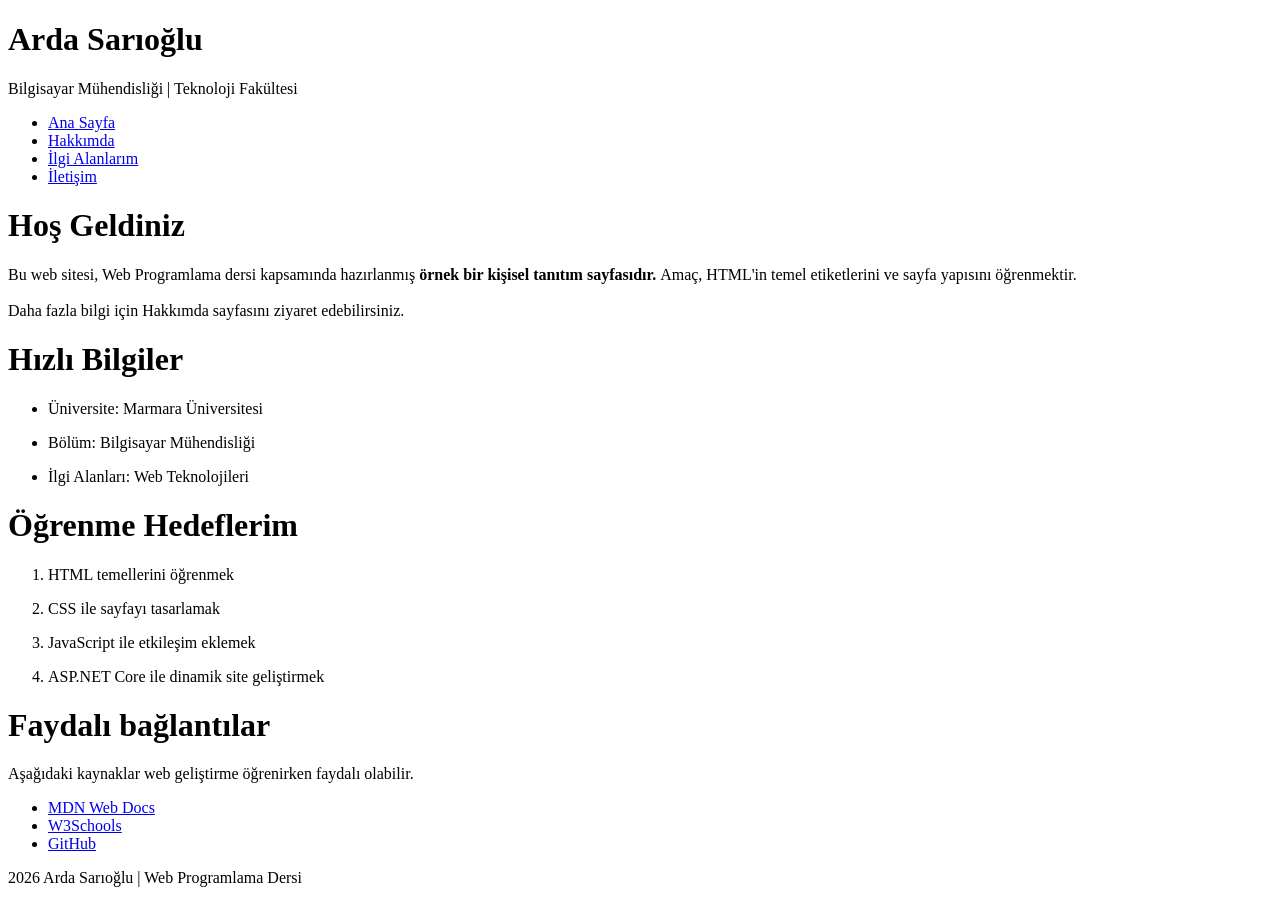
==== index.html @ a785890f "Add files via upload" ====
<!DOCTYPE html>
<html>
    <head>
    <title>Arda Sarıoğlu</title>
    </head>

    <body>
    <h1>Arda Sarıoğlu</h1>
    <p>Bilgisayar Mühendisliği | Teknoloji Fakültesi</p>
        <nav>
          <ul>
            <li><a href="index.html">Ana Sayfa</a></li>
            <li><a href="about.html">Hakkımda</a></li>
            <li><a href="interests.html">İlgi Alanlarım</a></li>
            <li><a href="contact.html">İletişim</a></li>
          </ul>
        </nav>

        <main>
            <h1>Hoş Geldiniz</h1>
            <p>Bu web sitesi, Web Programlama dersi kapsamında hazırlanmış <strong>örnek bir kişisel tanıtım sayfasıdır. </strong>Amaç, HTML'in temel etiketlerini ve sayfa yapısını öğrenmektir. <br><br>Daha fazla bilgi için Hakkımda sayfasını ziyaret edebilirsiniz.</p>
            <h1>Hızlı Bilgiler</h1>
            <nav>
                <ul>
                    <li><p>Üniversite: Marmara Üniversitesi</p></li>
                    <li><p>Bölüm: Bilgisayar Mühendisliği</p></li>
                    <li><p>İlgi Alanları: Web Teknolojileri</p></li>
                </ul>
            </nav>
            <h1>Öğrenme Hedeflerim</h1>
            <nav>
                <ol>
                    <li><p>HTML temellerini öğrenmek </p></li>
                    <li><p>CSS ile sayfayı tasarlamak</p></li>
                    <li><p>JavaScript ile etkileşim eklemek</p></li>
                    <li><p>ASP.NET Core ile dinamik site geliştirmek</p></li>
                </ol>
            </nav>
            <h1>Faydalı bağlantılar</h1>
            <p>Aşağıdaki kaynaklar web geliştirme öğrenirken faydalı olabilir.</p>
            <nav>
                <ul>
                    <li><a href="https://developer.mozilla.org/en-US/Tgi">MDN Web Docs</a></li>
                    <li><a href="https://www.w3schools.com/">W3Schools</a></li>
                    <li><a href="https://github.com/">GitHub</a></li>
                </ul>
            </nav>
        </main>
        <footer>
           <p>2026 Arda Sarıoğlu | Web Programlama Dersi</p> 
        </footer>
    </body>
</html>
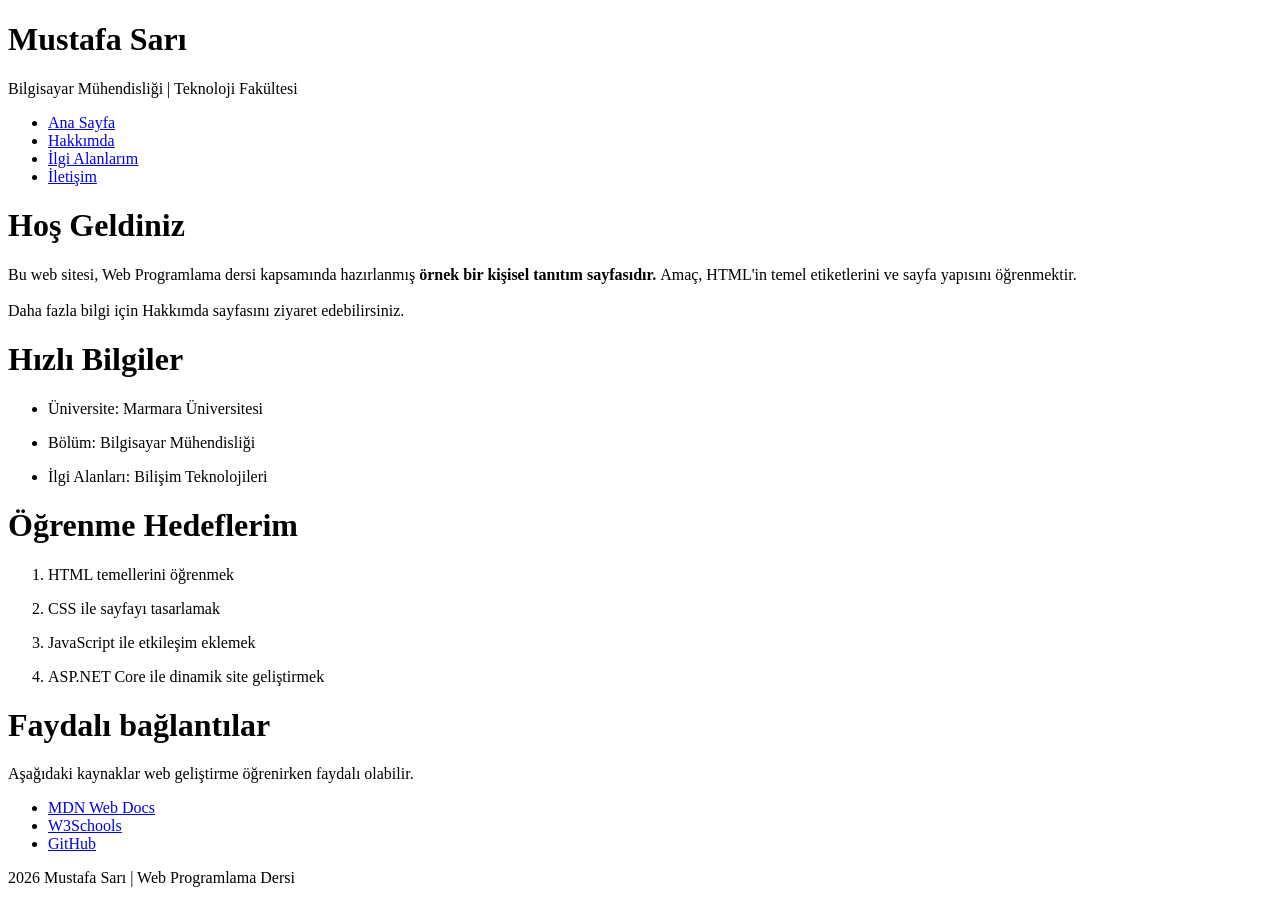
==== commit e5554205: "İsim, ilgi alanı güncelleme index.html" ====
--- a/index.html
+++ b/index.html
@@ -1,11 +1,11 @@
 <!DOCTYPE html>
 <html>
     <head>
-    <title>Arda Sarıoğlu</title>
+    <title>Mustafa Sarı</title>
     </head>
 
     <body>
-    <h1>Arda Sarıoğlu</h1>
+    <h1>Mustafa Sarı</h1>
     <p>Bilgisayar Mühendisliği | Teknoloji Fakültesi</p>
         <nav>
           <ul>
@@ -24,7 +24,7 @@
                 <ul>
                     <li><p>Üniversite: Marmara Üniversitesi</p></li>
                     <li><p>Bölüm: Bilgisayar Mühendisliği</p></li>
-                    <li><p>İlgi Alanları: Web Teknolojileri</p></li>
+                    <li><p>İlgi Alanları: Bilişim Teknolojileri</p></li>
                 </ul>
             </nav>
             <h1>Öğrenme Hedeflerim</h1>
@@ -47,7 +47,7 @@
             </nav>
         </main>
         <footer>
-           <p>2026 Arda Sarıoğlu | Web Programlama Dersi</p> 
+           <p>2026 Mustafa Sarı | Web Programlama Dersi</p> 
         </footer>
     </body>
 </html>
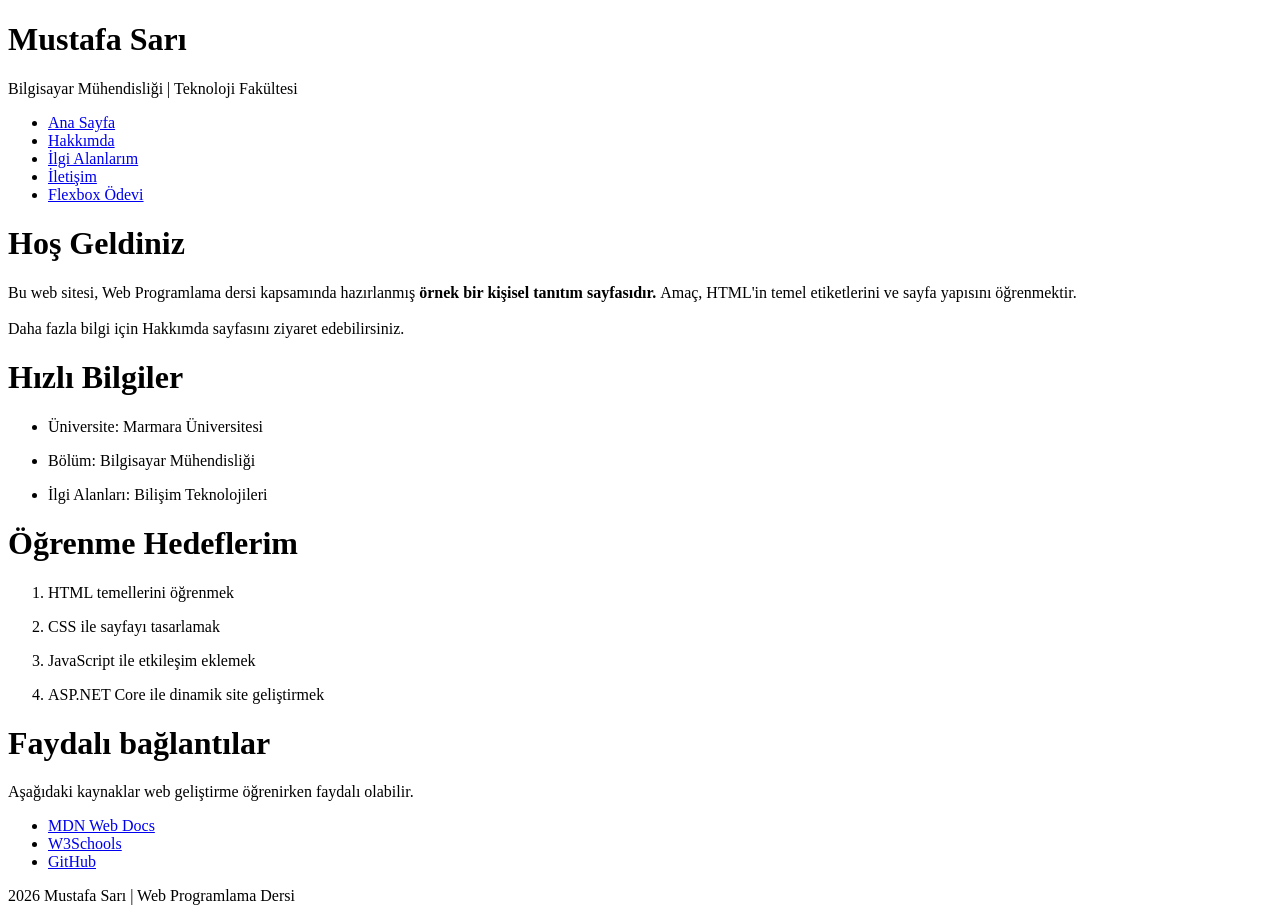
==== commit 22a3ca97: "Add link to Flexbox assignment in navigation" ====
--- a/index.html
+++ b/index.html
@@ -13,6 +13,7 @@
             <li><a href="about.html">Hakkımda</a></li>
             <li><a href="interests.html">İlgi Alanlarım</a></li>
             <li><a href="contact.html">İletişim</a></li>
+            <li><a href="flexbox.html">Flexbox Ödevi</a></li>
           </ul>
         </nav>
 
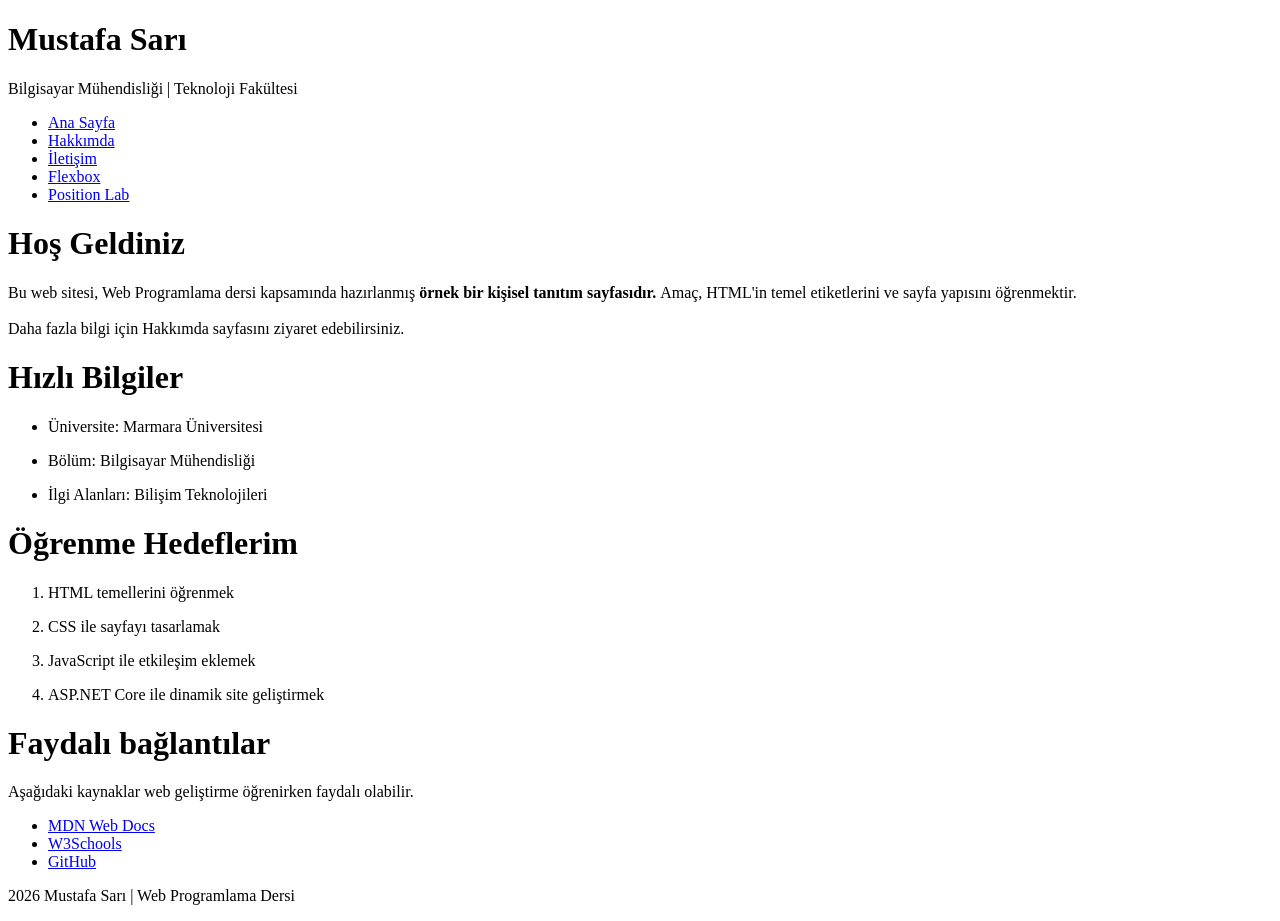
==== commit 5684aca1: "Update navigation links in index.html" ====
--- a/index.html
+++ b/index.html
@@ -11,9 +11,9 @@
           <ul>
             <li><a href="index.html">Ana Sayfa</a></li>
             <li><a href="about.html">Hakkımda</a></li>
-            <li><a href="interests.html">İlgi Alanlarım</a></li>
             <li><a href="contact.html">İletişim</a></li>
-            <li><a href="flexbox.html">Flexbox Ödevi</a></li>
+            <li><a href="flexbox.html">Flexbox</a></li>
+            <li><a href="lab-position.html">Position Lab</a></li>
           </ul>
         </nav>
 
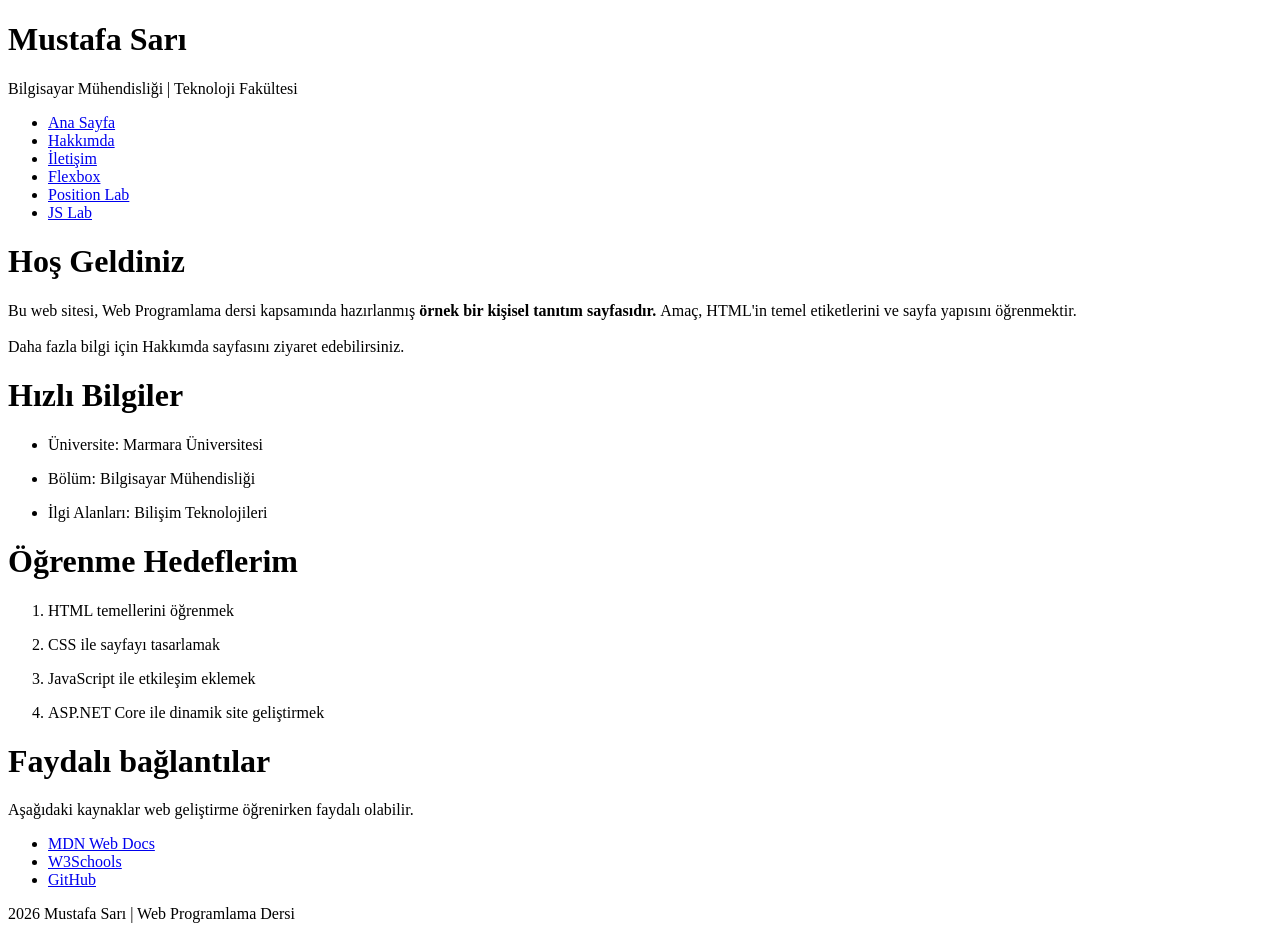
==== commit c182835d: "Update index.html" ====
--- a/index.html
+++ b/index.html
@@ -14,6 +14,7 @@
             <li><a href="contact.html">İletişim</a></li>
             <li><a href="flexbox.html">Flexbox</a></li>
             <li><a href="lab-position.html">Position Lab</a></li>
+            <li><a href="lab-js.html">JS Lab</a></li>
           </ul>
         </nav>
 
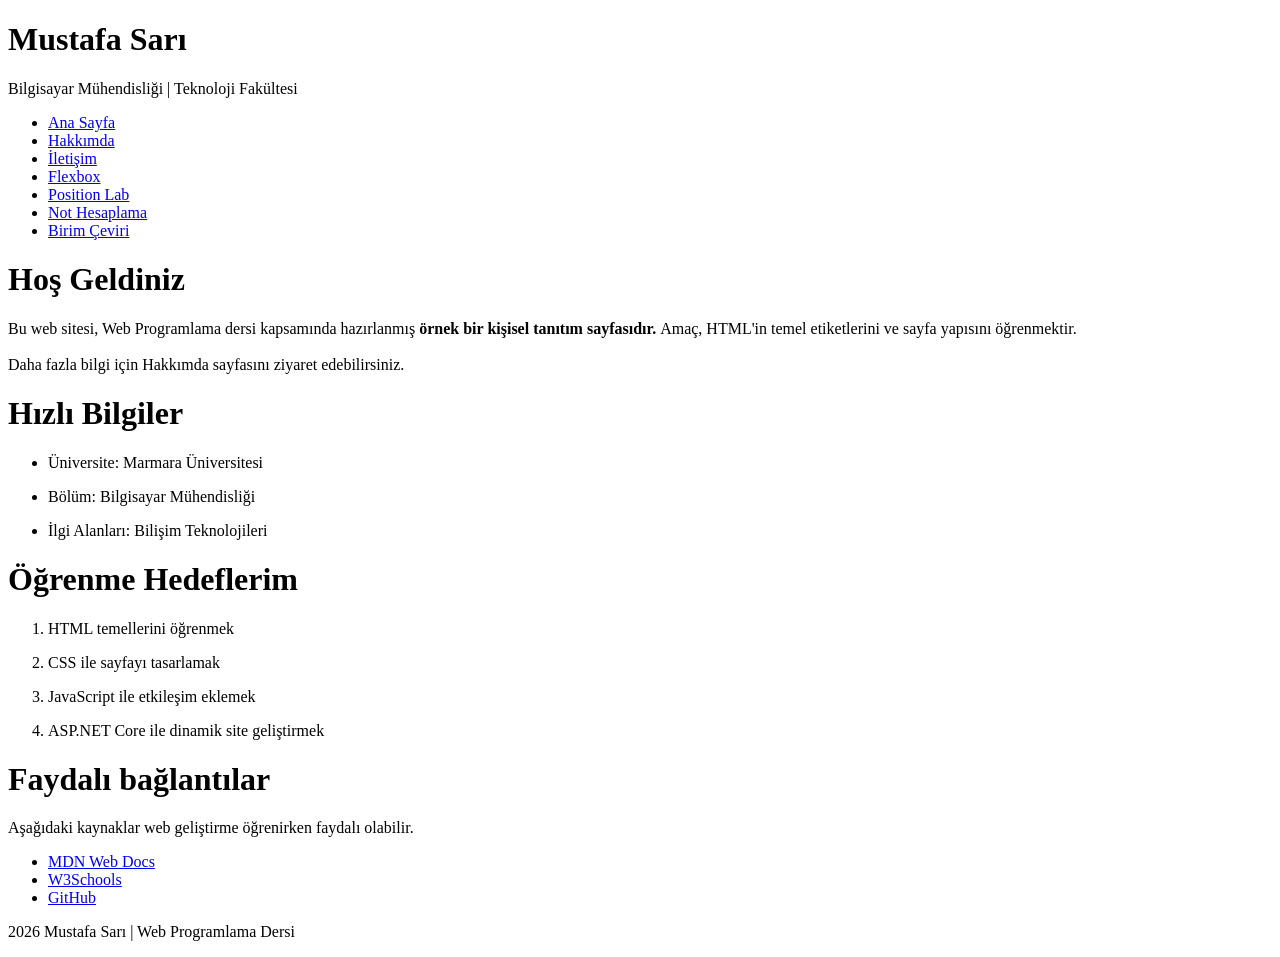
==== commit f91e0ca6: "Replace JS Lab link with Not Hesaplama and Birim Çeviri" ====
--- a/index.html
+++ b/index.html
@@ -14,7 +14,8 @@
             <li><a href="contact.html">İletişim</a></li>
             <li><a href="flexbox.html">Flexbox</a></li>
             <li><a href="lab-position.html">Position Lab</a></li>
-            <li><a href="lab-js.html">JS Lab</a></li>
+            <li><a href="lab-not.html">Not Hesaplama</a></li>
+            <li><a href="lab-birim.html">Birim Çeviri</a></li>  
           </ul>
         </nav>
 
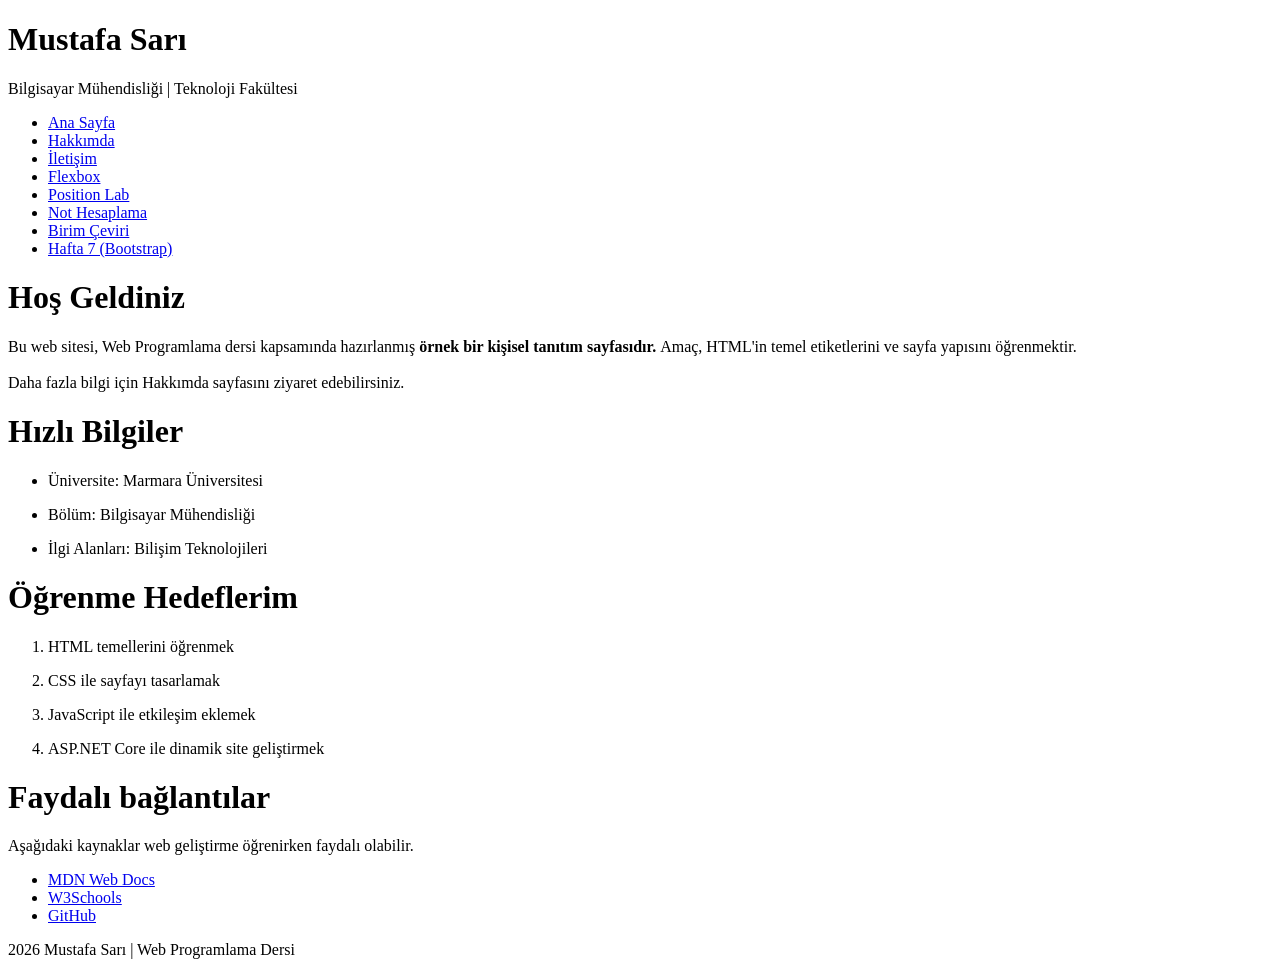
==== commit d482e0f0: "Add 'Hafta 7 (Bootstrap)' link to navigation" ====
--- a/index.html
+++ b/index.html
@@ -15,7 +15,8 @@
             <li><a href="flexbox.html">Flexbox</a></li>
             <li><a href="lab-position.html">Position Lab</a></li>
             <li><a href="lab-not.html">Not Hesaplama</a></li>
-            <li><a href="lab-birim.html">Birim Çeviri</a></li>  
+            <li><a href="lab-birim.html">Birim Çeviri</a></li>
+            <li><a href="hafta7.html">Hafta 7 (Bootstrap)</a></li>
           </ul>
         </nav>
 
